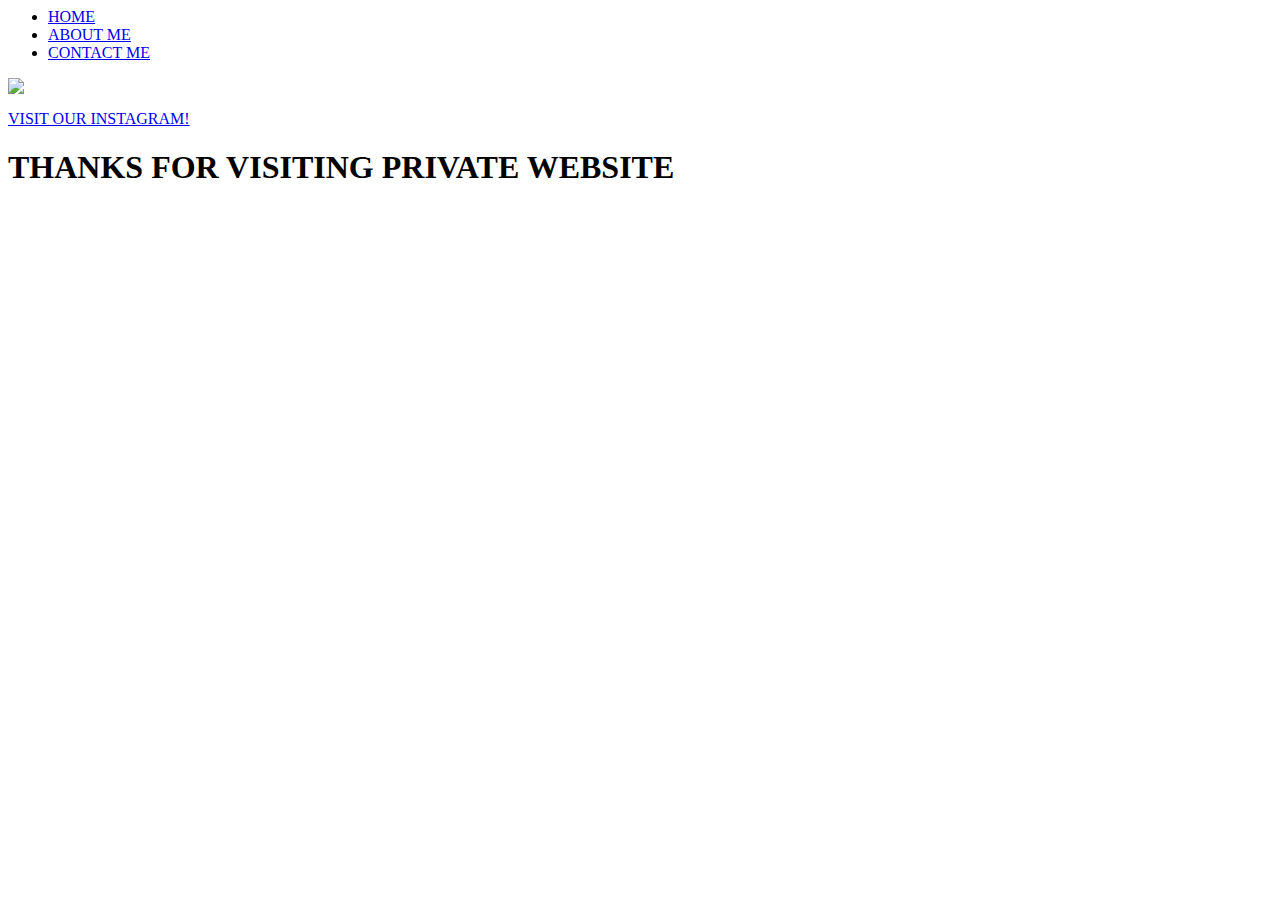
==== about me.html @ d5ddbc9c "Add files via upload" ====
<html>
    <head>
        <title>ABOUT ME</title>
        <link rel="stylesheet" href="Styling.css" />
    </head>
    <body>
        <div class="container">
        <!-- NAVIGATION BAR -->
         <div class="container-navbar">
            <ul class="ul-navbar">
                <li class="li-navbar">
                    <a href="private.html" class="a-navbar">HOME</a>
                </li>
                <li class="li-navbar">
                    <a href="C:\Users\ideapad\Desktop\Website Private\About me.html" class="a-navbar">ABOUT ME</a>
                </li>
                <li class="li-navbar">
                    <a href="C:\Users\ideapad\Desktop\Website Private\Contact me.html" class="a-navbar">CONTACT ME</a>
                </li>
            </ul>
         </div>
        <!-- NAVIGATION BAR END -->

        <!-- CONTENT 1 -->
         <div class="container-content">
            <a href="https://surl.li/jlpnij" class="a-content">
                <img src="C:\Users\ideapad\Documents\Iqbal File's\Pictures & Videos\Kiriman Instagram Rekomendasi Produk Selfcare Kolase Krem.png" class="img-content"/>
                <p>VISIT OUR INSTAGRAM!</p>
            </a>
         </div>
        <!-- CONTENT 1 END -->

        <!-- FOOTER -->
         <div class="container-footer">
            <h1 class="h1-footer">THANKS FOR VISITING PRIVATE WEBSITE </h1>
         </div>
        <!-- FOOTER END -->
        </div>
    </body>
</html>
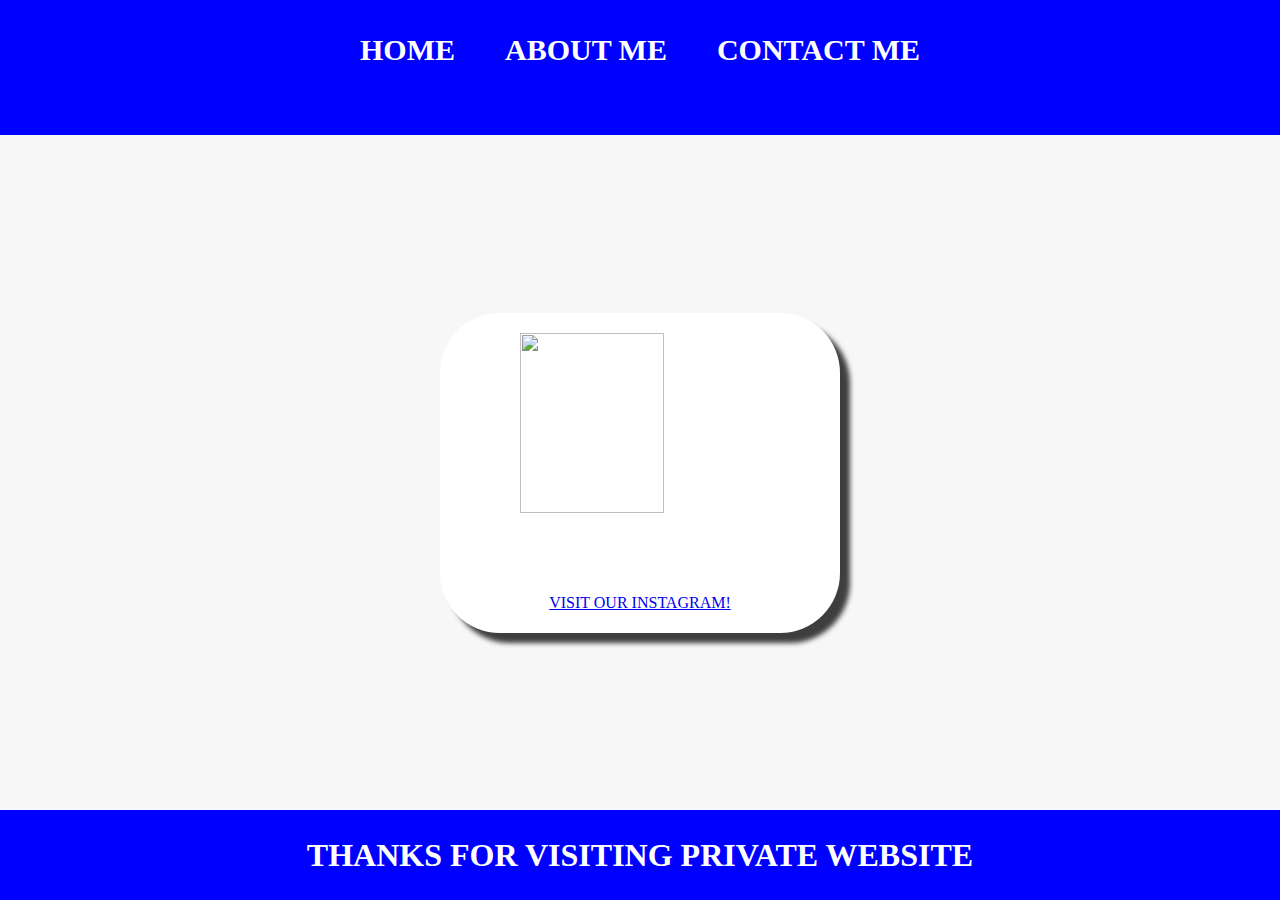
==== commit 0fdb6d6e: "Update about me.html" ====
--- a/about me.html
+++ b/about me.html
@@ -1,7 +1,7 @@
 <html>
     <head>
         <title>ABOUT ME</title>
-        <link rel="stylesheet" href="Styling.css" />
+        <link rel="stylesheet" href="styling.css" />
     </head>
     <body>
         <div class="container">
@@ -9,7 +9,7 @@
          <div class="container-navbar">
             <ul class="ul-navbar">
                 <li class="li-navbar">
-                    <a href="private.html" class="a-navbar">HOME</a>
+                    <a href="index.html" class="a-navbar">HOME</a>
                 </li>
                 <li class="li-navbar">
                     <a href="C:\Users\ideapad\Desktop\Website Private\About me.html" class="a-navbar">ABOUT ME</a>
@@ -37,4 +37,4 @@
         <!-- FOOTER END -->
         </div>
     </body>
-</html>+</html>
--- a/styling.css
+++ b/styling.css
@@ -0,0 +1,86 @@
+*,
+html {
+    margin: 0%;
+    padding: 0%;
+}
+
+.container {}
+
+.container-navbar {
+    background-color: blue;
+    width: 100%;
+    height: 15vh;
+}
+
+.ul-navbar {
+    height: 100px;
+    display: flex;
+    justify-content: center;
+    align-items: center;
+}
+
+.li-navbar {
+    list-style-type: none;
+    padding: 20px;
+    margin: 5px;
+    color: #fff;
+    font-size: 30px;
+}
+
+.li-navbar :hover {
+    background-color: #666;
+    transition: .2s ease-in-out;
+    transition-delay: .1s;
+    border-radius: 8px;
+}
+
+.a-navbar {
+    color: #fff;
+    text-decoration: none;
+    font-weight: 550;
+}
+
+.container-content {
+    background-color: #f7f7f7;
+    height: 75vh;
+    display: flex;
+    justify-content: center;
+    align-items: center;
+}
+
+.a-content {
+    background-color: #fff;
+    width: 400px;
+    height: 320px;
+    display: flex;
+    flex-direction: column;
+    justify-content: space-evenly;
+    align-items: center;
+    border-radius: 60px;
+    box-shadow: 10px 10px 5px 0px rgba(0,0,0,0.75); -webkit-box-shadow: 10px 10px 5px 0px rgba(0,0,0,0.75); -moz-box-shadow: 10px 10px 5px 0px rgba(0,0,0,0.75);
+}
+
+.p-content {
+    text-align: center;
+    text-decoration: none;
+    color: black;
+    font-size: 20px;
+}
+
+.img-content {
+    width: 60%;
+    height: 75%;
+}
+
+.container-footer {
+    background-color: blue;
+    width: 100%;
+    height: 10vh;
+    display: flex;
+    justify-content: center;
+    align-items: center;
+}
+
+.h1-footer {
+    color: #fff;
+}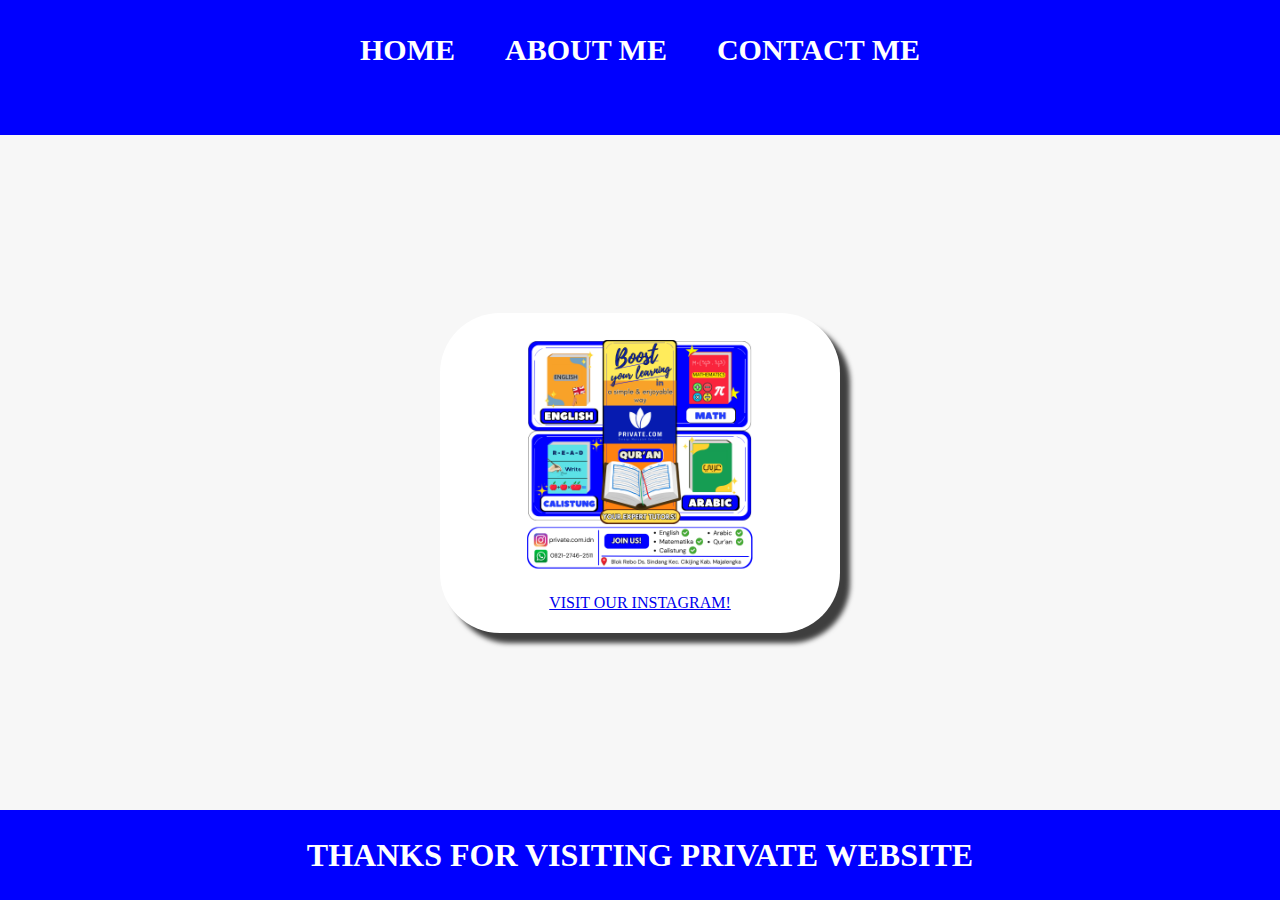
==== commit 1a925764: "Update about me.html" ====
--- a/about me.html
+++ b/about me.html
@@ -12,10 +12,10 @@
                     <a href="index.html" class="a-navbar">HOME</a>
                 </li>
                 <li class="li-navbar">
-                    <a href="C:\Users\ideapad\Desktop\Website Private\About me.html" class="a-navbar">ABOUT ME</a>
+                    <a href="about me.html" class="a-navbar">ABOUT ME</a>
                 </li>
                 <li class="li-navbar">
-                    <a href="C:\Users\ideapad\Desktop\Website Private\Contact me.html" class="a-navbar">CONTACT ME</a>
+                    <a href="contact me.html" class="a-navbar">CONTACT ME</a>
                 </li>
             </ul>
          </div>
@@ -24,7 +24,7 @@
         <!-- CONTENT 1 -->
          <div class="container-content">
             <a href="https://surl.li/jlpnij" class="a-content">
-                <img src="C:\Users\ideapad\Documents\Iqbal File's\Pictures & Videos\Kiriman Instagram Rekomendasi Produk Selfcare Kolase Krem.png" class="img-content"/>
+                <img src="Kiriman Instagram Rekomendasi Produk Selfcare Kolase Krem.png" class="img-content"/>
                 <p>VISIT OUR INSTAGRAM!</p>
             </a>
          </div>
